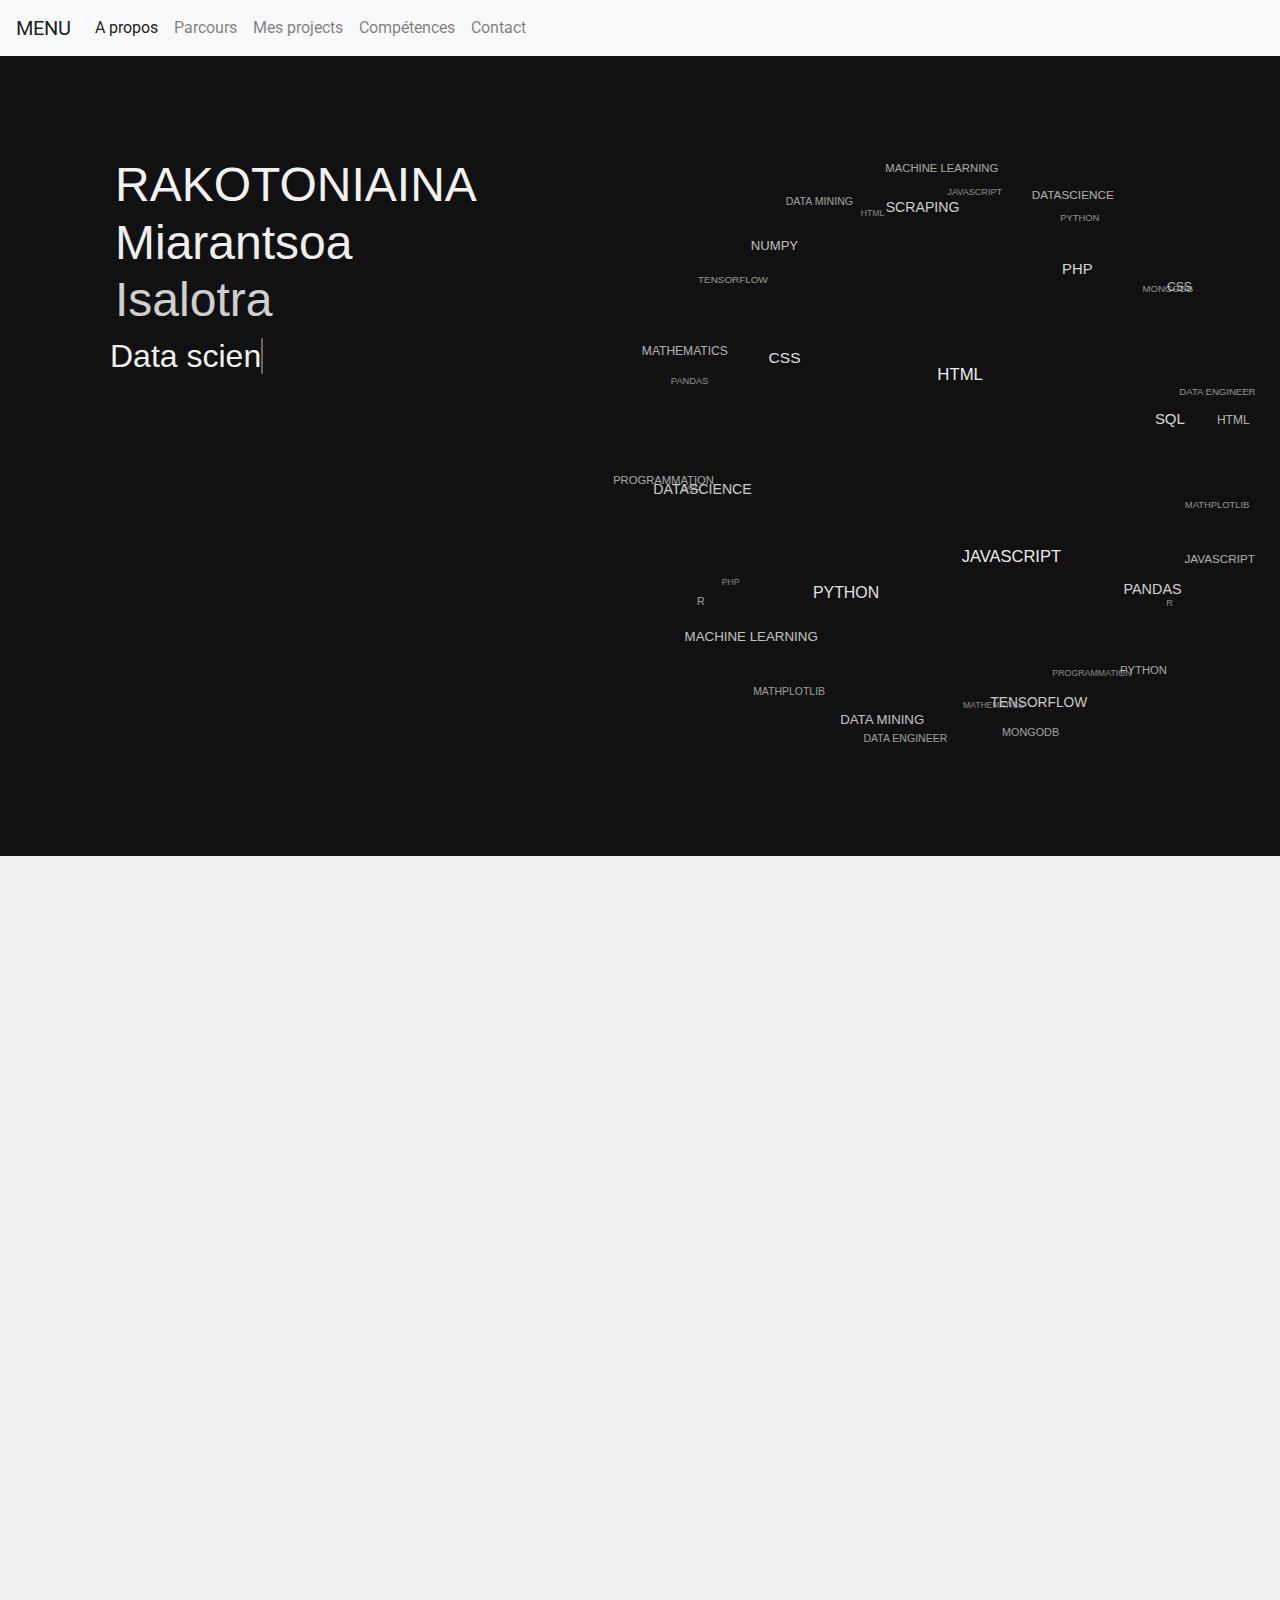
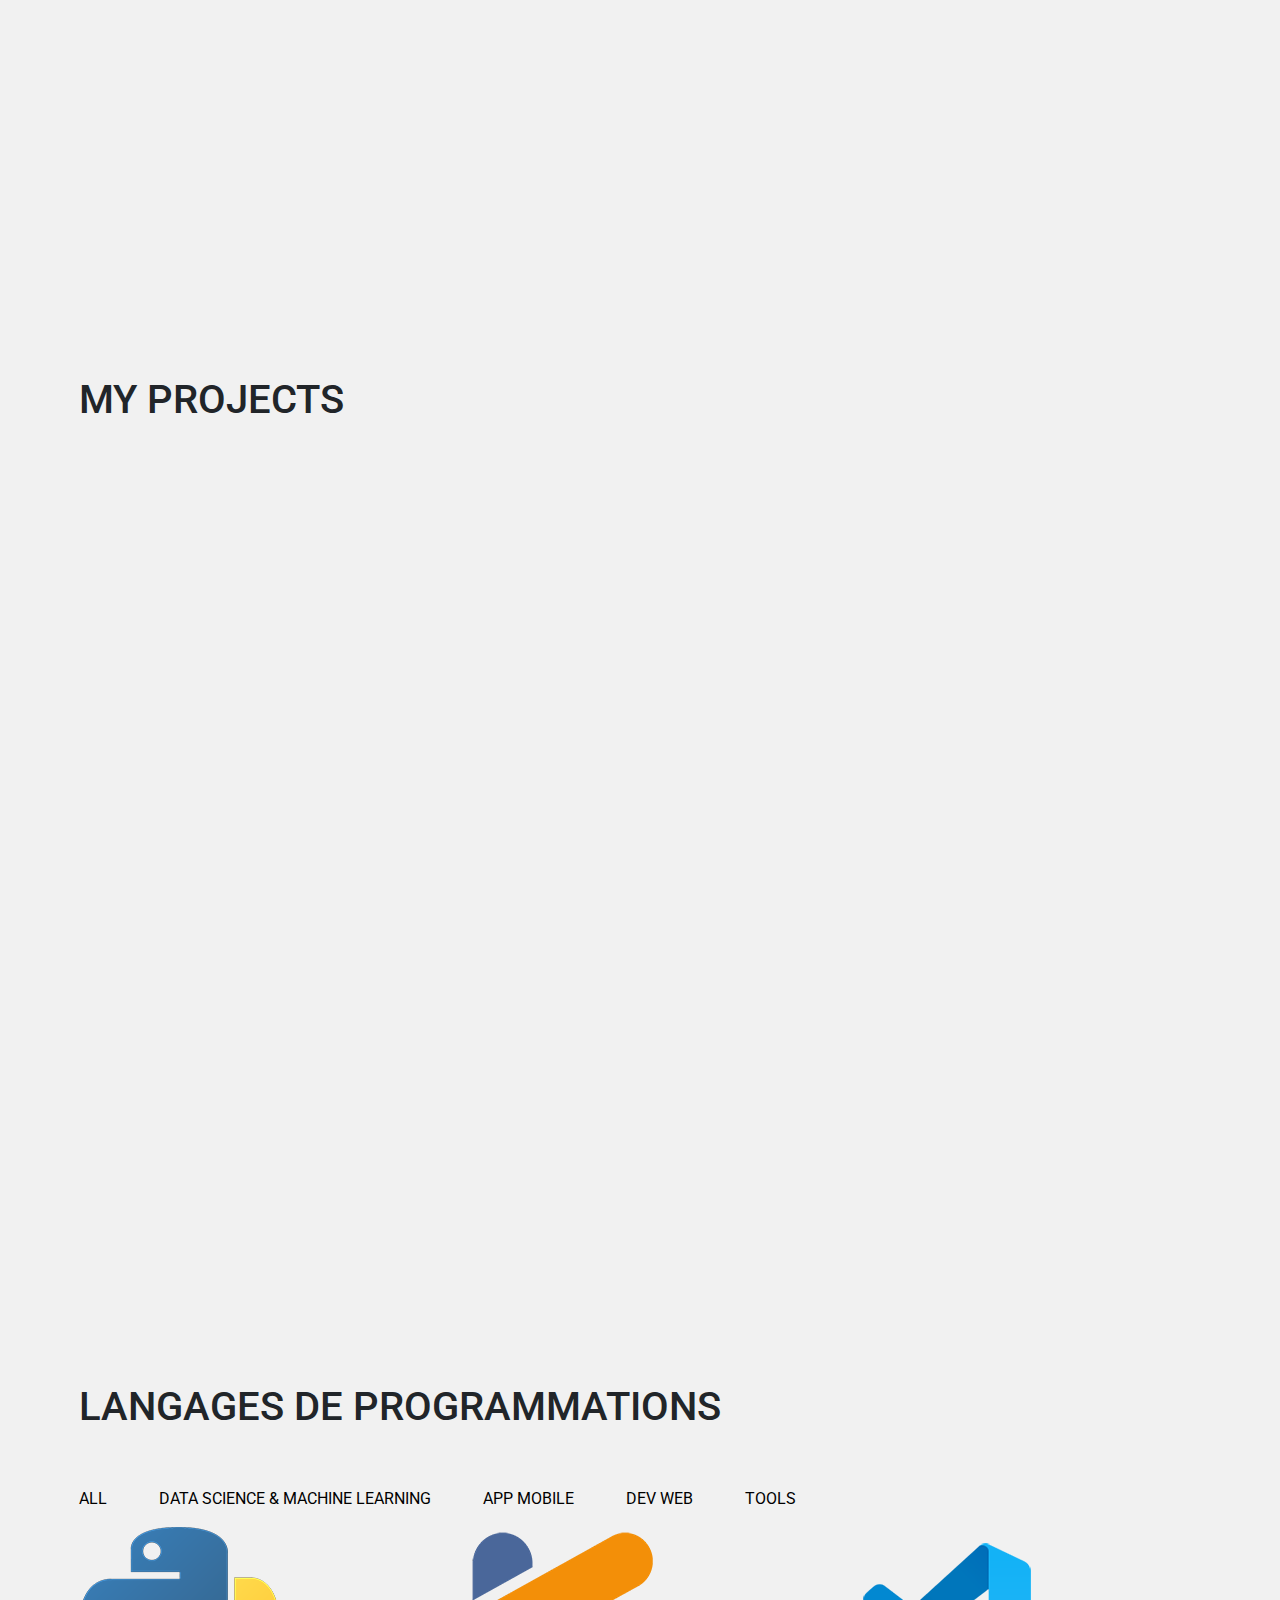
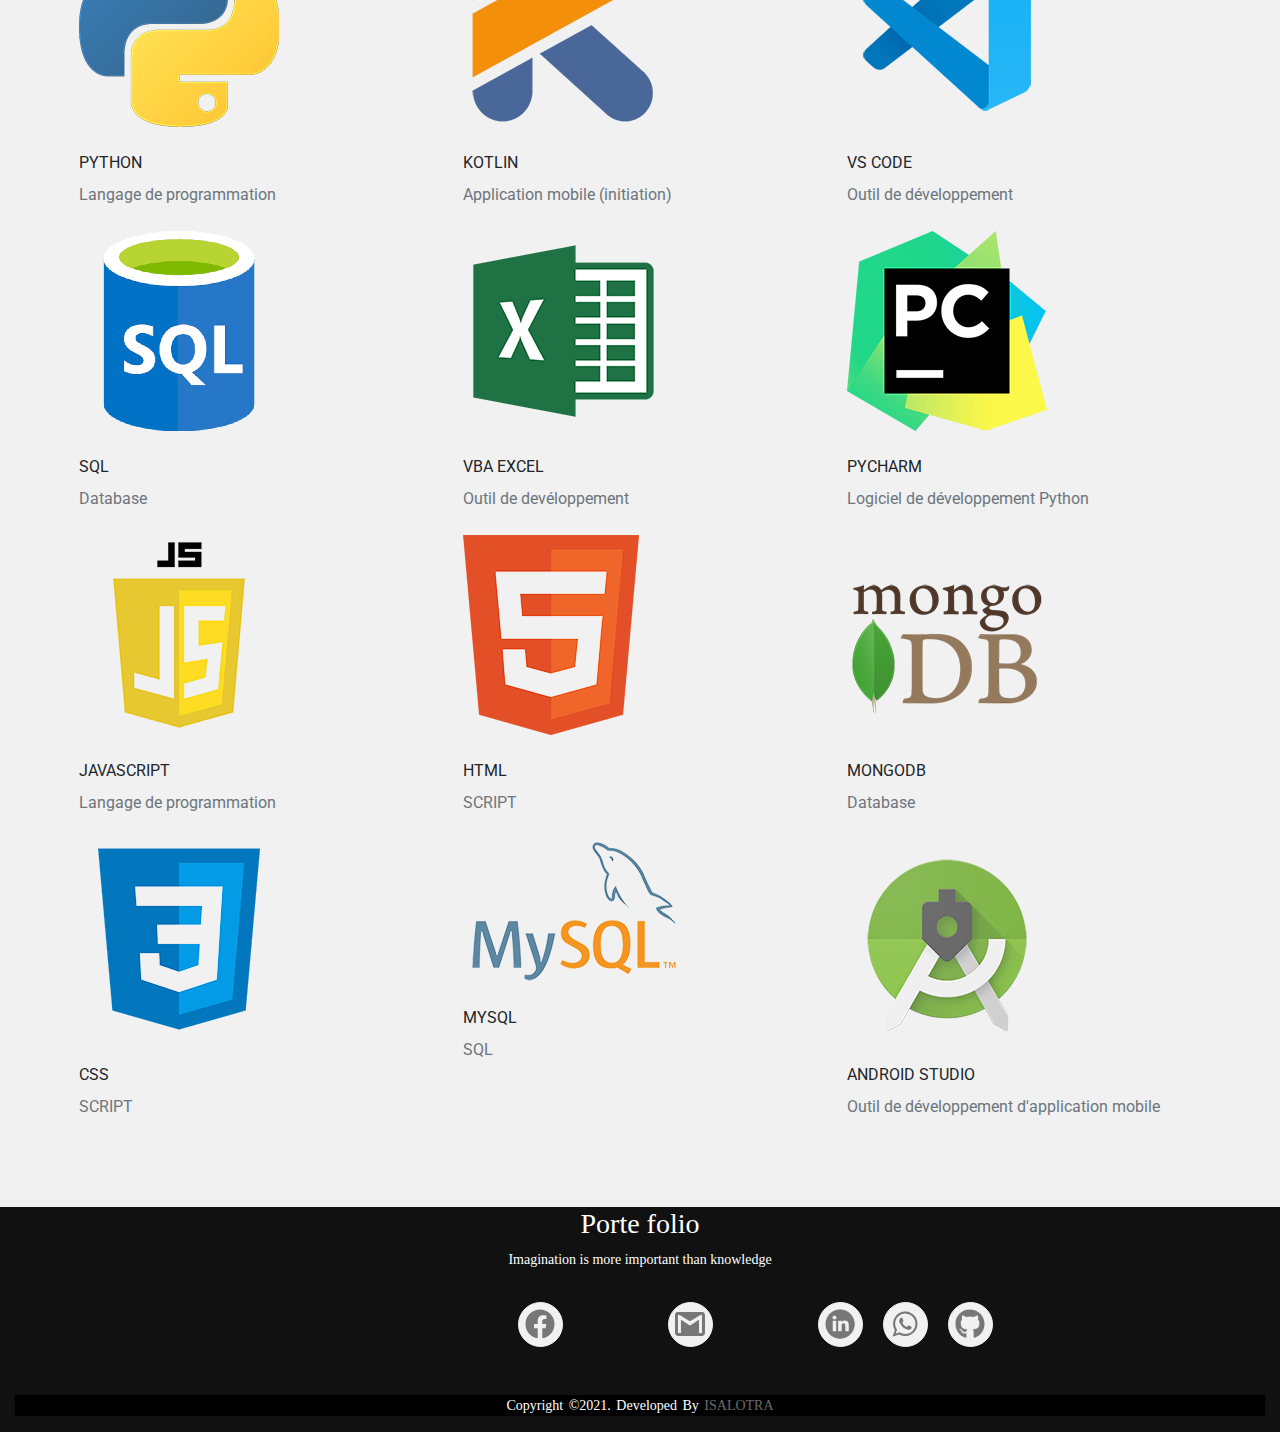
==== DEV/index.html @ fc8922d3 "Add files via upload" ====
<!DOCTYPE html>
<html lang="en">

<head>
    <meta charset="UTF-8">
    <meta name="viewport" content="width=device-width, initial-scale=1.0">
    <meta http-equiv="X-UA-Compatible" content="ie=edge">
    <title>Isalotra</title>
    <link rel="icon" type="image/svg" href="ressources/icone.svg"/>


    <!--  Bootstrap css file  -->
    <link rel="stylesheet" href="./css/bootstrap.min.css">

    <!--  font awesome icons  -->
    <link rel="stylesheet" href="./css/all.min.css">

    <link rel="stylesheet" href="footer.css">

    <!--  custom css file  -->
    <link rel="stylesheet" href="./css/style.css">

    <!-- AOS animation on scorll -->
    <link rel="stylesheet" type="text/css" href="aos/aos.css">
 
    <!--  Responsive css file  -->
    <link rel="stylesheet" href="./css/responsive.css">
    <link rel="stylesheet" type="text/css" href="text-appear/text-appear.css">

    <link href="https://fonts.googleapis.com/css2?family=Roboto&display=swap" rel="stylesheet">
    <script type="text/javascript" src="jquery-latest.min.js"></script>
    <script type="text/javascript" src="tagcloud.jquery.js"></script>

    <script type="text/javascript">
        var settings = {
        //height taille sphere
        height: 800,
        //width sphere
        width: 800,
        //rayon du sphere
        radius: 250,
        //vitesse de rotation
        speed: 0.2,
        //lenteur rotation du sphère
        slower: 0.999,
        //delais entre update et position
        timer: 20,
        //dépendance d'une taille de police sur l'axe Z
        fontMultiplier: 17,
        //balise les styles css au survol
        hoverStyle: {
            border: 'none',
            color: '#0b2e6f'
        },
        //étiqueter les styles css lors de la sortie de la souris
        mouseOutStyle: {
            border: '',
            color: ''
        }
        };
        $(document).ready(function(){
            $('#tagcloud').tagoSphere(settings);
        });
    </script>

</head>

<body>
    <!--  ======================= Start Main Area ================================ -->
    <main class="site-main">

        <!--  ======================= Barre de navigation =======================  -->
        <nav class="navbar navbar-expand-lg navbar-light bg-light">
            <a class="navbar-brand" href="#">MENU</a>
            <button class="navbar-toggler" type="button" data-toggle="collapse" data-target="#navbarNavAltMarkup" aria-controls="navbarNavAltMarkup" aria-expanded="false" aria-label="Toggle navigation">
                <span class="navbar-toggler-icon"></span>
            </button>
            <div class="collapse navbar-collapse" id="navbarNavAltMarkup">
                <div class="navbar-nav">
                    <a class="nav-item nav-link active" href="#apropos">A propos <span class="sr-only">(current)</span></a>
                    <a class="nav-item nav-link" href="#parcours">Parcours</a>
                    <a class="nav-item nav-link" href="#project">Mes projects</a>
                    <a class="nav-item nav-link" href="#competence">Compétences</a>
                    <a class="nav-item nav-link" href="#contact">Contact</a>
                </div>
            </div>
        </nav>  
        <!--  ======================= Start Banner Area =======================  -->
        <section class="site-banner">
                <div class="container-fluid">
                    <div class="row ">
                        <div class="col-lg-5 col-md-12 site-title">
                            <h1><span>RAKOTONIAINA</span><span><br>Miarantsoa </span><span>Isalotra </span></h1>
                            <div class="col-lg-12 col-md-12 site-title">   
                                <h2>
                                    <span
                                       class="txt-rotate"
                                       data-period="2000"
                                       data-rotate='[ "Data scientist", "Sortant de l&#39ESPA.", "Developer freelancer", "Programmeur", "Dynamique et motivé." ]'>
                                    </span>
                                </h2>
                            </div>
                        </div>
                        <div class="col-lg-7 col-md-12">
                            <div class="head">
                                <div id="tagcloud">
                                    <ul>
                                        <li><a href="#">PYTHON</a></li>
                                        <li><a href="#">JAVASCRIPT</a></li>
                                        <li><a href="#">HTML</a></li>
                                        <li><a href="#">CSS</a></li>
                                        <li><a href="#">DATASCIENCE</a></li>
                                        <li><a href="#">MACHINE LEARNING</a></li>
                                        <li><a href="#">DATA MINING</a></li>
                                        <li><a href="#">TENSORFLOW</a></li>
                                        <li><a href="#">PANDAS</a></li>
                                        <li><a href="#">SQL</a></li>
                                        <li><a href="#">PHP</a></li>
                                        <li><a href="#">SCRAPING</a></li>
                                        <li><a href="#">NUMPY</a></li>
                                        <li><a href="#">MATHEMATICS</a></li>
                                        <li><a href="#">PROGRAMMATION</a></li>
                                        <li><a href="#">R</a></li>
                                        <li><a href="#">MATHPLOTLIB</a></li>
                                        <li><a href="#">DATA ENGINEER</a></li>
                                        <li><a href="#">MONGODB</a></li>
                                      
                                        <li><a href="#">PYTHON</a></li>
                                        <li><a href="#">JAVASCRIPT</a></li>
                                        <li><a href="#">HTML</a></li>
                                        <li><a href="#">CSS</a></li>
                                        <li><a href="#">DATASCIENCE</a></li>
                                        <li><a href="#">MACHINE LEARNING</a></li>
                                        <li><a href="#">DATA MINING</a></li>
                                        <li><a href="#">TENSORFLOW</a></li>
                                        <li><a href="#">PANDAS</a></li>
                                        <li><a href="#">SQL</a></li>
                                        <li><a href="#">PHP</a></li>
                                        <li><a href="#">SCRAPING</a></li>
                                        <li><a href="#">NUMPY</a></li>
                                        <li><a href="#">MATHEMATICS</a></li>
                                        <li><a href="#">PROGRAMMATION</a></li>
                                        <li><a href="#">R</a></li>
                                        <li><a href="#">MATHPLOTLIB</a></li>
                                        <li><a href="#">DATA ENGINEER</a></li>
                                        <li><a href="#">MONGODB</a></li>
                                      
                                        <li><a href="#">PYTHON</a></li>
                                        <li><a href="#">JAVASCRIPT</a></li>
                                        <li><a href="#">HTML</a></li>
                                        <li><a href="#">CSS</a></li>
                                        <li><a href="#">DATASCIENCE</a></li>
                                        <li><a href="#">MACHINE LEARNING</a></li>
                                        <li><a href="#">DATA MINING</a></li>
                                        <li><a href="#">TENSORFLOW</a></li>
                                        <li><a href="#">PANDAS</a></li>
                                        <li><a href="#">SQL</a></li>
                                        <li><a href="#">PHP</a></li>
                                        <li><a href="#">SCRAPING</a></li>
                                        <li><a href="#">NUMPY</a></li>
                                        <li><a href="#">MATHEMATICS</a></li>
                                        <li><a href="#">PROGRAMMATION</a></li>
                                        <li><a href="#">R</a></li>
                                        <li><a href="#">MATHPLOTLIB</a></li>
                                        <li><a href="#">DATA ENGINEER</a></li>
                                        <li><a href="#">MONGODB</a></li>

                                        <li><a href="#">PYTHON</a></li>
                                        <li><a href="#">JAVASCRIPT</a></li>
                                        <li><a href="#">HTML</a></li>
                                        <li><a href="#">CSS</a></li>
                                        <li><a href="#">DATASCIENCE</a></li>
                                        <li><a href="#">MACHINE LEARNING</a></li>
                                        <li><a href="#">DATA MINING</a></li>
                                        <li><a href="#">TENSORFLOW</a></li>
                                        <li><a href="#">PANDAS</a></li>
                                        <li><a href="#">SQL</a></li>
                                        <li><a href="#">PHP</a></li>
                                        <li><a href="#">SCRAPING</a></li>
                                        <li><a href="#">NUMPY</a></li>
                                        <li><a href="#">MATHEMATICS</a></li>
                                        <li><a href="#">PROGRAMMATION</a></li>
                                        <li><a href="#">R</a></li>
                                        <li><a href="#">MATHPLOTLIB</a></li>
                                        <li><a href="#">DATA ENGINEER</a></li>
                                        <li><a href="#">MONGODB</a></li>

                                        
                                        
                                    </ul>
                                </div>
                            </div>
                        </div>
                    </div>
                </div>
        </section>
        <!--  ======================= End Banner Area =======================  -->

        <!--  ========================= About Area ==========================  -->

        <section class="about-area">
            <div class="container-fluid">
                <div class="row">
                    <div class="col-lg-6 col-md-12" data-aos="fade-up" data-aos-duration="700" data-aos-offset="300">
                        <div class="about-image">
                            <img src="./img/about-us.png" alt="About us" class="img-fluid">
                        </div>
                    </div>
                    <div class="col-lg-6 col-md-12 about-title" data-aos="fade-down" data-aos-duration="700" data-aos-offset="300">
                        <h2 class="text-uppercase pt-5" id="apropos">
                            <span>A PROPOS</span>
                        </h2>
                        <div class="paragraph py-4 w-75">
                            <p class="param">
                                J'ai suivi une formation d'ingénieur en génie électrique de l'Ecole Supérieure Polytechnique d'Antananarivo.
                                A part mes connaissance ascquis pendant mes formations d'ingénieur, j'ai suivi des formations en linge en python, en data science, en data mining et en data engineer dans des sites comme UDEMY, PIRPLE.
                                Je suis freelancer dans nombreux sites de freelance comme codeur.com, freelancer.com et 5euros.com.

                            </p>
                            <p class="param">
                                Passionné par le monde de l'informatique et des technologie moderne, je suis motivé à intégrer dans une société qui évolue dans ce domaine
                            </p>
                        </div>
                    </div>
                </div>
            </div>
        </section>


        <section class="about-area">
            <div class="container-fluid">
                <div class="row">
                    <div class="col-lg-6 col-md-12 about-title" data-aos="fade-down" data-aos-duration="700" data-aos-offset="350">
                        <h2 class="text-uppercase pt-5" id="parcours">
                            <span>PARCOURS</span>
                        </h2>
                        <div class="paragraph py-4 w-75">
                            <p class="param">
                                Pour forger mes connaissances acquis durant mes études universitaires, j'ai suivant des cours en ligne dans des sites réconnus mondialement (UDEMY, PIRPLE)
                            </p>
                            <p class="param">
                             J'ai réalisé de nombreux projet en data science, en python et eventuellement en javascipt: jeux 2D en python, prediction prix de vente des maisons, prédictions prix de vente des voitures, porte folio, jeux de carte multijoueur avec python (console)
                               
                            </p>
                        </div>
                    </div>
                    <div class="col-lg-6 col-md-12" data-aos="fade-up" data-aos-duration="700" data-aos-offset="350">
                        <div class="about-image2">
                            <img src="./img/angrenage (1).png" alt="About us" class="img-fluid">
                        </div>
                    </div>
                </div>
            </div>
        </section>

        <!--  ========================= Project Area ==========================  -->
        <section class="my-project">
            <div class="container">
                <div class="project-title pb-5">
                    <h1 class="text-uppercase title-h1" id="project">MY PROJECTS</h1>
                </div>
                <div class="container-fluid">
                    <div class="row">
                        <div class="col-lg-6 col-md-12 " data-aos="zoom-out" data-aos-duration="600" data-aos-offset="350">
                            <h2 class="text-datascience">SITE WEB</h2>
                                <h3 class="title-project">MON PORTEFOLIO</h3>
                        
                            <p>
                                <img src="project/portefolio.jpg">
                            </p>
                            <p>
                                <button id="project1">Cliquer ici pour plus d'info</button>
                            </p>
                             
                            <div id="text-project1">
                                <p>J'ai crée mon propre portefolio pour la visibilité de mes projets et mes compétences.
                                    C'est un site web dynamique où on trouve les "text cloud", l'isotrope...
                                    Pour la réalisation de ce projet, j'ai utilisé différents langages informatiques et script comme:
                                    <ul class="list-lang">
                                        <li>HTML</li>
                                        <li>CSS</li>
                                        <li>BOOTSTRAP</li>
                                        <li>JAVASCRIPT</li>
                                        <li>JQUERY</li>
                                        <li>AOS</li>
                                    </ul>
                                    <a href="isalotra.github.io" target="_blank">Cliquez ici pour allez dans le projet</a>
                                </p>
                            </div>
                        </div>
                        <div class="col-lg-6 col-md-12 " data-aos="zoom-out" data-aos-duration="600" data-aos-offset="350">
                                <h2 class="text-datascience">PYTHON</h2>
                                    <h3 class="title-project">PONCTUALITÉ DES AVIONS (Freelance)</h3>
                            
                                <p>
                                    <img src="project/projet_graphe.jpg">
                                </p>
                                
                                <p>
                                    <button id="project2">Cliquer ici pour plus d'info</button>
                                </p>
                                 
                                <div id="text-project2">
                                    <p>Ce projet est un problème en que j'ai résolu grâce à python, un marché que j'ai obtenu par un client dans le site freelance 5euros.com.
                                        Ce projet choisi l'aéroport de Paris en fonction des déstinations (calculer à partir de la durée moyenne des vols).

                                        Pour la réalisation de ce projet, j'ai utilisé différents bibliothèques python comme:
                                        <ul class="list-lang">
                                            <li>NUMPY</li>
                                            <li>MATPLOTLIB</li>
                                            <li>PANDAS</li>
                                            <li>SPICY</li>
                                            <li>NETWORKX</li>
                                        </ul>
                                    </p>
                                </div>
                            </div>
                        </div>
                    </div>

                    <div class="container-fluid">
                    <div class="row">
                        <div class="col-lg-6 col-md-12 " data-aos="zoom-out" data-aos-duration="600" data-aos-offset="90">
                            <h2 class="text-datascience">DATA SCIENCE</h2>
                                <h3 class="title-project">PREDICTION DE PRIX DE VOITURES</h3>
                        
                            <p>
                                <img src="project/pred_voiture.jpg">
                            </p>

                            
                            <p>
                                <button id="project3">Cliquer ici pour plus d'info</button>
                            </p>
                             
                            <div id="text-project3">
                                <p>C'est un problème de regression linéaire en data science.
                                    Pour la réalisation de ce projet, j'ai utilisé différents bibliothèques python comme:
                                    <ul class="list-lang">
                                        <li>PANDAS</li>
                                        <li>NUMPY</li>
                                        <li>SKLEARN</li>
                                        <li>MATPLOTLIB</li>
                                    </ul>
                                </p>
                            </div>
                        </div>
                        <div class="col-lg-6 col-md-12 " data-aos="zoom-out" data-aos-duration="600" data-aos-offset="90">
                                <h2 class="text-datascience">DATA SCIENCE</h2>
                                    <h3 class="title-project">PREDICTION DE PRIX DE MAISONS</h3>
                            
                                <p>
                                    <img src="project/pred_maison.jpg">
                                </p>
                                
                                <p>
                                    <button id="project4">Cliquer ici pour plus d'info</button>
                                </p>
                                 
                                <div id="text-project4">
                                    <p>C'est un problème de regression linéaire en data science.
                                    Pour la réalisation de ce projet, j'ai utilisé différents bibliothèques python comme:
                                    <ul class="list-lang">
                                        <li>PANDAS</li>
                                        <li>NUMPY</li>
                                        <li>SKLEARN</li>
                                        <li>MATPLOTLIB</li>
                                    </ul>
                                </p>
                                </div>
                            </div>


                     <div class="container-fluid">
                    <div class="row">
                        <div class="col-lg-6 col-md-12 " data-aos="zoom-out" data-aos-duration="600" data-aos-offset="90">
                            <h2 class="text-datascience">PYGAME (PYTHON)</h2>
                                <h3 class="title-project">JEU VIDÉO 2D</h3>
                        
                            <p>
                                <img src="project/jeu.png">
                            </p>

                            
                            <p>
                                <button id="project5">Cliquer ici pour plus d'info</button>
                            </p>
                             
                            <div id="text-project5">
                                <p>C'est un jeu 2D que j'ai conçu grace à Pygame qui est une librairie de Python pour faire des jeu
                                    Pour la réalisation de ce projet, j'ai utilisé différents bibliothèques python comme:
                                    <ul class="list-lang">
                                        <li>PYTHON</li>
                                        <li>PYGAME</li>
                                    </ul>
                                </p>
                            </div>
                        </div>
                        <div class="col-lg-6 col-md-12 " data-aos="zoom-out" data-aos-duration="600" data-aos-offset="90">
                                <h2 class="text-datascience">DATA SCIENCE</h2>
                                    <h3 class="title-project">PREDICTION DU MARCHÉ BOUSIER (en cours)</h3>
                            
                                <p>
                                    <img src="project/pred_boursier.png">
                                </p>
                                
                                <p>
                                    <button id="project6">Cliquer ici pour plus d'info</button>
                                </p>
                                 
                                <div id="text-project6">
                                    <p>Ce projet est encore en cours.</p>
                                </div>
                            </div>
            </div>
        </section>
        
        <!--  ======================= End Project Area =============================  -->

        <section class="project-area">
            <div class="container">
                <div class="project-title pb-5">
                    <h1 class="text-uppercase title-h1" id="competence">LANGAGES DE PROGRAMMATIONS</h1>
                </div>

                <div class="button-group">
                    <button type="button" class="active" id="btn1" data-filter="*">ALL</button>
                    <button type="button" data-filter=".popular">DATA SCIENCE & MACHINE LEARNING</button>
                    <button type="button" data-filter=".latest">APP MOBILE</button>
                    <button type="button" data-filter=".following">DEV WEB</button>
                    <button type="button" data-filter=".tools">TOOLS</button>
                </div>
                <div>
                    <p>


                    </p>
                </div>
                <div class="row grid">
                    <div class="col-lg-4 col-md-6 col-sm-12 element-item popular">
                        <div class="our-project">
                            <div class="img">
                                <a class="test-popup-link" href="./img/portfolio/p1.jpg">
                                    <img src="./img-langage/python.png" alt="portfolio-1" class="img-fluid">
                                </a>
                            </div>
                            <div class="title py-4">
                                <h4 class="text-uppercase">PYTHON</h4>
                                <span class="text-secondary">Langage de programmation</span>
                            </div>
                        </div>
                    </div>
                    <div class="col-lg-4 col-md-6 col-sm-12 element-item latest">
                        <div class="our-project">
                            <div class="img">
                                <a class="test-popup-link" href="./img/portfolio/p4.jpg">
                                    <img src="./img-langage/kotlin.png" alt="portfolio-4" class="img-fluid">
                                </a>
                            </div>
                            <div class="title py-4">
                                <h4 class="text-uppercase">KOTLIN</h4>
                                <span class="text-secondary">Application mobile (initiation)</span>
                            </div>
                        </div>
                    </div>
                    <div class="col-lg-4 col-md-6 col-sm-12 element-item tools">
                        <div class="our-project">
                            <div class="img">
                                <a class="test-popup-link" href="./img/portfolio/p2.jpg">
                                    <img src="./img-langage/vscode.png" alt="portfolio-2" class="img-fluid">
                                </a>
                            </div>
                            <div class="title py-4">
                                <h4 class="text-uppercase">VS CODE</h4>
                                <span class="text-secondary">Outil de développement</span>
                            </div>
                        </div>
                    </div>
                    <div class="col-lg-4 col-md-6 col-sm-12 element-item popular">
                        <div class="our-project">
                            <div class="img">
                                <a class="test-popup-link" href="./img/portfolio/p3.jpg">
                                    <img src="./img-langage/sql.png" alt="portfolio-3" class="img-fluid">
                                </a>
                            </div>
                            <div class="title py-4">
                                <h4 class="text-uppercase">SQL</h4>
                                <span class="text-secondary">Database</span>
                            </div>
                        </div>
                    </div>
                    <div class="col-lg-4 col-md-6 col-sm-12 element-item popular">
                        <div class="our-project">
                            <div class="img">
                                <a class="test-popup-link" href="./img/portfolio/p4.jpg">
                                    <img src="./img-langage/excel.png" alt="portfolio-4" class="img-fluid">
                                </a>
                            </div>
                            <div class="title py-4">
                                <h4 class="text-uppercase">VBA EXCEL</h4>
                                <span class="text-secondary">Outil de devéloppement</span>
                            </div>
                        </div>
                    </div>
                    <div class="col-lg-4 col-md-6 col-sm-12 element-item tools">
                        <div class="our-project">
                            <div class="img">
                                <a class="test-popup-link" href="./img/portfolio/p2.jpg">
                                    <img src="./img-langage/pycharm.png" alt="portfolio-2" class="img-fluid">
                                </a>
                            </div>
                            <div class="title py-4">
                                <h4 class="text-uppercase">PYCHARM</h4>
                                <span class="text-secondary">Logiciel de développement Python</span>
                            </div>
                        </div>
                    </div>
                    <div class="col-lg-4 col-md-6 col-sm-12 element-item following">
                        <div class="our-project">
                            <div class="img">
                                <a class="test-popup-link" href="./img/portfolio/p6.jpg">
                                    <img src="./img-langage/js.png" alt="portfolio-6" class="img-fluid">
                                </a>
                            </div>
                            <div class="title py-4">
                                <h4 class="text-uppercase">JAVASCRIPT</h4>
                                <span class="text-secondary">Langage de programmation</span>
                            </div>
                        </div>
                    </div>
                    <div class="col-lg-4 col-md-6 col-sm-12 element-item following">
                        <div class="our-project">
                            <div class="img">
                                <a class="test-popup-link" href="./img/portfolio/p7.jpg">
                                    <img src="./img-langage/html.png" alt="portfolio-7" class="img-fluid">
                                </a>
                            </div>
                            <div class="title py-4">
                                <h4 class="text-uppercase">HTML</h4>
                                <span class="text-secondary">SCRIPT</span>
                            </div>
                        </div>
                    </div>
                    <div class="col-lg-4 col-md-6 col-sm-12 element-item popular">
                        <div class="our-project">
                            <div class="img">
                                <a class="test-popup-link" href="./img/portfolio/p8.jpg">
                                    <img src="./img-langage/mongodb.png" alt="portfolio-8" class="img-fluid">
                                </a>
                            </div>
                            <div class="title py-4">
                                <h4 class="text-uppercase">MONGODB</h4>
                                <span class="text-secondary">Database</span>
                            </div>
                        </div>
                    </div>
                    <div class="col-lg-4 col-md-6 col-sm-12 element-item following">
                        <div class="our-project">
                            <div class="img">
                                <a class="test-popup-link" href="./img/portfolio/p7.jpg">
                                    <img src="./img-langage/css.png" alt="portfolio-7" class="img-fluid">
                                </a>
                            </div>
                            <div class="title py-4">
                                <h4 class="text-uppercase">CSS</h4>
                                <span class="text-secondary">SCRIPT</span>
                            </div>
                        </div>
                    </div>
                    <div class="col-lg-4 col-md-6 col-sm-12 element-item tools">
                        <div class="our-project">
                            <div class="img">
                                <a class="test-popup-link" href="./img/portfolio/p2.jpg">
                                    <img src="./img-langage/mysql.png" alt="portfolio-2" class="img-fluid">
                                </a>
                            </div>
                            <div class="title py-4">
                                <h4 class="text-uppercase">MYSQL</h4>
                                <span class="text-secondary">SQL</span>
                            </div>
                        </div>
                    </div>
                    <div class="col-lg-4 col-md-6 col-sm-12 element-item tools">
                        <div class="our-project">
                            <div class="img">
                                <a class="test-popup-link" href="./img/portfolio/p3.jpg">
                                    <img src="./img-langage/androidstudio.png" alt="portfolio-3" class="img-fluid">
                                </a>
                            </div>
                            <div class="title py-4">
                                <h4 class="text-uppercase">ANDROID STUDIO</h4>
                                <span class="text-secondary">Outil de développement d'application mobile</span>
                            </div>
                        </div>
                    </div>
                </div>
            </div>
        </section>

        <!--  ======================= End Project Area =============================  -->
        
        
       <!--  ======================== About Me Area ==============================  -->

</main>
    <!--  ======================= End Main Area ================================ -->

    <footer>
        <div class="container-fluid">
            <div class="row">
                <div class="col-lg-12 col-md-12">
                    <div class="footer-content">
                        <h3 id="contact">Porte folio</h3>
                        <p>Imagination is more important than knowledge</p>
                        <ul class="socials">
                            <li class="bulle"><a href="https://web.facebook.com/messages/t/100017446234691" target="_blank"><img src="ressources/fb.svg" class="logo-medias"></a></li>
                            <li class="bulle"><a href="mailto:isalotra.kikia@gmail.com" target="_blank"><img src="ressources/gmail.svg" class="logo-medias"></a></li>
                            <li class="bulle"><a href="https://www.linkedin.com/in/isalotra-rakotoniaina-b43932184/" target="_blank"><img src="ressources/linkdin.svg" class="logo-medias"></a></li>
                            <li class="bulle"><a href="https://wa.me/261347406359" target="_blank"><img src="ressources/whatsapp.svg" class="logo-medias"></a></li>
                            <li class="bulle"><a href="https://github.com/isalotra" target="_blank"><img src="ressources/github.svg" class="logo-medias"></a></li>
                        </ul>
                    </div>
                </div>
            </div>
        </div>
        <div class="container-fluid">
            <div class="row">
                <div class="col-lg-12 col-md-12">
                    <div class="footer-bottom">
                        <p>copyright &copy;2021. developed by <span>Isalotra</span></p>
                    </div>
                </div>
            </div> 
        </div>

    </footer>


    <!--  Jquery js file  -->
    <script src="./js/jquery.3.4.1.js"></script>

    <!--  Bootstrap js file  -->
    <script src="./js/bootstrap.min.js"></script>

    <!--  isotope js library  -->
    <script src="./vendor/isotope/isotope.min.js"></script>



    <!--  custom js file  -->
    <script src="js/main.js"></script>

    <script src="https://cdnjs.cloudflare.com/ajax/libs/gsap/3.5.1/gsap.min.js"></script>
    <script src="app.js"></script>
    <script src="text_animation.js"></script>
    <script src="formulaire.js"></script>
    <script src="./text-appear/text-appear.js"></script>

    <script src="aos/aos.js"></script>
    <script type="text/javascript">
        AOS.init();
    </script>
</body>

</html>
---- DEV/footer.css ----
*{
    margin: 0;
    padding: 0;
    box-sizing: border-box;
}
footer{
    background: #111;
    height: auto;
    font-family: "Open Sans";
    color: #fff;
}
.footer-content{
    display: flex;
    align-items: center;
    justify-content: center;
    flex-direction: column;
    text-align: center;
}
.footer-content p{
    font-size: 14px;
}
.socials{
    list-style: none;
    display: flex;
    align-items: center;
    justify-content: center;
    margin: 1rem 0 3rem 0;
}
.socials li{
    margin: 0 10px;
}
.socials a{
    text-decoration: none;
    color: #fff;
}
.socials a i{
    font-size: 1.1rem;
    transition: color .4s ease;

}
.socials a:hover i{
    color: aqua;
}

.footer-bottom{
    background: #000;
    text-align: center;
}
.footer-bottom p{
    font-size: 14px;
    word-spacing: 2px;
    text-transform: capitalize;
}
.footer-bottom span{
    text-transform: uppercase;
    opacity: .4;
    font-weight: 200;
}
---- DEV/css/style.css ----
*, ::before, ::after {
    box-sizing: border-box;
    margin: 0;
    padding: 0;
}

/*My code*/

body{
    background-color:#f1f1f1;
}

#tagcloud ul li a{
    color:#f1f1f1;
    font-size: 1em;
    text-decoration: none;
}

.container-first {
    position: absolute;
    top: 15%;
    left: 5%;
}


.container-btns {
    position: relative;
    top: 150px;
}
.btn-first {
    border: 2px solid #f1f1f1;
    outline: none;
    background: transparent;
    font-size: 15px;
    padding: 15px;
    width: 150px;
    color: #f1f1f1;
    cursor: pointer;
}
.btn-first:nth-child(1){
    margin-right: 30px;
}
.btn-first:hover {
    transition: all 0.3s ease-in-out;
    background: #f1f1f1;
    color: #333;
}
.lignes {
    position: absolute;
    top: 6%;
    left: 5%;
}
.l1 {
    width: 250px;
    height: 3px;
    background: #f1f1f1;
    border-radius: 5px;
}
.l2 {
    width: 140px;
    height: 3px;
    background: #f1f1f1;
    border-radius: 5px;
    position: relative;
    top: 20px;
}

.logo {
    position: absolute;
    right: 2.9%;
    top: 4%;
    width: 80px;
    height: 80px;
    cursor: pointer;
}
.medias {
    list-style-type: none;
    position: absolute;
    right: 3.3%;
    top: 50%;
    transform: translateY(-50%);
    display: flex;
    justify-content: center;
    align-items: center;
    flex-direction: column;
}
.bulle {
    width: 45px;
    height: 45px;
    border-radius: 50%;
    border: 1px solid #f1f1f1;
    display: flex;
    justify-content: center;
    align-items: center;
    margin: 6px 0;
    background: #f1f1f1;
    cursor: pointer;
    position: relative;
}

.logo-medias {
    width: 30px;
    height: 30px;
    opacity: 50%;
}
.logo-medias:hover{
    width: 35px;
    height: 35px;
    transition: 500ms;
    opacity: 100%;
}
.presentation{
    position: absolute;
    color: #f1f1f1;
    top: 200%;
    left: 30%;
    font-size: 20px;
}
.pense{
    position: relative;
    left: 120px;
}
.ampoule{
    position: absolute;
    top: 175%;
    left: 60%;
}

.contact-form-body {
	margin-top: 50px;
	padding: 0px 6%;
}

.email, .message {margin: 15px 0px;}
.contact input, .contact textarea {
	width: 100%;
	padding: 10px;
	margin: 3px 0px
}

.submit-contact .btn-border {margin-top: 10px;}

.image-parcours{
      position: absolute;
      left: 60%;
  }

  .site-title h2{
      margin-left: 12%;
  }

  .param{
      text-align: justify;
      font-size:large;
  }



/* End My code */ 

/* Banner Area */ 

.site-main .site-banner {
    background: #111;
    font-family: Arial, Helvetica, sans-serif;
    overflow-x: hidden;
}
.medias {
    list-style-type: none;
    position: absolute;
    right: 3.3%;
    top: 50%;
    transform: translateY(-50%);
    display: flex;
    justify-content: center;
    align-items: center;
    flex-direction: column;

}

.site-main .site-banner .site-title h1{
    margin-top: 100px;
    margin-left: 100px;
    font-size: 3rem;
    color: #f1f1f1;
}

.site-main .site-banner .site-title h2{
    margin-top: 0px;
    margin-left: 80px;
    font-size: 2rem;
    color: #f1f1f1;
}

.site-main .site-banner .banner-image > img{
    padding: 7rem 0;
    width: 90rem;
}



/* End Banner Area */ 

/* Start About Area */ 

.site-main .about-area{
    padding: 8rem 5rem;
}

.site-main .about-area .about-title h2 > span{
    display: block;
    font: normal bold 49px/ 60px var(--roboto);
    letter-spacing: 21px;
}

.site-main .about-area .about-title .paragraph > p{
    padding: .4rem 0;
}

/* End About Area */ 



/* Services Area */ 

.site-main .services-area{
    padding: 7rem 2rem;
}

.site-main .services-area .services-title{
    padding: 0 14rem;
}

.site-main .services-area .services-title h1{
    font-size: 35px;
}

.site-main > .services-area .services{
    background: rgba(248, 252, 253, 0.973);
    padding: 2rem 0;
    width: 16rem;
    margin: 5rem .5rem;
    transition: box-shadow .7s ease;
}

.site-main > .services-area .services:hover{
    box-shadow: var(--box-shadow);
}



/* End Services Area */ 


/* Project Area */ 

.site-main .project-area{
    padding: 4rem 0;
}

.site-main .project-area .button-group button{
    background: transparent;
    border: none;
    font: normal 500 16px/130px var(--roboto);
    text-transform: uppercase;
}
.site-main .project-area .button-group button:hover{
    background-color: lightblue;
    color: #000000;
    transition:0.7s;
}

.site-main .project-area .button-group button + button{
    padding-left: 3rem;
}

.site-main .project-area .grid .our-project > .title h4{
    font: normal 700 25px/12px var(--roboto);
}

.site-main .project-area .grid .our-project .img a:hover img{
    filter: brightness(1.1) drop-shadow(1px 8px 30px #b1afaf);
}


/* End Project Area */ 


/* About Me */ 

.site-main .about-area{
    padding: 1rem 7rem;
    position: relative;
    top: -10%;
}

.site-main .about-area .client{
    background: #ffffff10;
    box-shadow: var(--box-shadow);
    margin: 3rem 0rem;
}

.site-main .about-area .client .client-img{
    padding: 2rem;
}

.site-main .about-area .client .about-client{
    padding-top: 2rem;
}

.site-main .about-area .client .about-client h4{
    font: normal 500 21px/ 20px var(--roboto);
}

.site-main .about-area .client .about-client p{
    font-size: 14px;
}

.site-main .about-area .owl-carousel .owl-item{
    display: flex;
    justify-content: center;
    padding: 0 1.5rem;
}

.site-main .about-area .owl-carousel .owl-dots .owl-dot.active span{
    background: var(--primary-color);
    width: 12px;
    height: 12px;
}



/* End About Me */ 

/* Footer Area */ 

footer.footer-area{
    padding: 5rem 0;
    background: url(../img/footer-bg.png) no-repeat;
}

footer.footer-area .social h5{
    font: normal 500 23px/ 30px var(--roboto);
}

footer.footer-area .social a > i{
    font-size:22px;
    padding: 2rem;
    color: var(--border-color);
}

footer.footer-area .social a:hover > i{
    color: var(--primary-color);
}

.about-image2{
    margin-top: 15%;
    margin-left: 30%;
}

/* End Footer */
---- DEV/css/responsive.css ----
/* if the viewport is equal to 340px or less than that */ 
@media only screen and (max-width: 340px){
    .header_area .main-menu .navbar,
    .header_area .main-menu .navbar .navbar-brand,
    .site-main .subscribe-us-area .subscribe .subscribe-title,
    .site-main .subscribe-us-area .subscribe .subscribe-title p, h4,
    .site-main .services-area,
    .site-main .subscribe-us-area .subscribe
    {
        padding: 2%;
        margin: 0%;
    }

    .site-main .site-banner .site-title h1{
        font-size: 41px;
    }

    .site-main .subscribe-us-area .subscribe form .input-textbox input{
        width: 15rem    !important;
    }

    .site-main > .services-area .services{
        width: 13rem;
    }

}


/* if the viewport is equal to 340px or less than that */ 
@media only screen and (max-width: 792px){
    .site-main .about-area .about-title h2 > span{
        font-size: 31px;
        letter-spacing: 10px;
    }

    .site-main .brand-area .experience-area .years-area{
        padding-left: 1%;
        width: 49%;
    }

    .site-main .brand-area .experience-area .bg-panel{
        margin-left: 30%;
        width: 80%;   
    }

    .site-main .brand-area .experience-area .call-area{
        padding-left: 3%;
    }

    .site-main .project-area .button-group button{
        font: normal 500 18px/40px var(--roboto);
    }

    .site-main .about-area .about-title p{
        padding: 0%;
    }

    .site-main .subscribe-us-area .subscribe form .input-textbox input{
        width: 20rem;
        margin: 5%;
    }
}



/* if the viewport is equal to 1910px or less than that */ 
@media only screen and (max-width: 1910px){
    .header_area .main-menu .navbar{
        padding: 1rem;
    }

    .container{
        max-width: 90%;
    }

    .site-main .brand-area,
    .site-main .services-area .services-title,
    .site-main .about-area{
        padding: 3% 4%;
    }


}
---- DEV/text-appear/text-appear.css ----
#text-project1, #text-project2, #text-project3, #text-project4, #text-project5, #text-project6{
	text-align: justify;
}
#project1, #project2, #project3, #project4, #project5, #project6{
	border: none;
	color: blue;
}
.list-lang{
	margin-left: 50px;
}
.title-project{
	color: red;
}
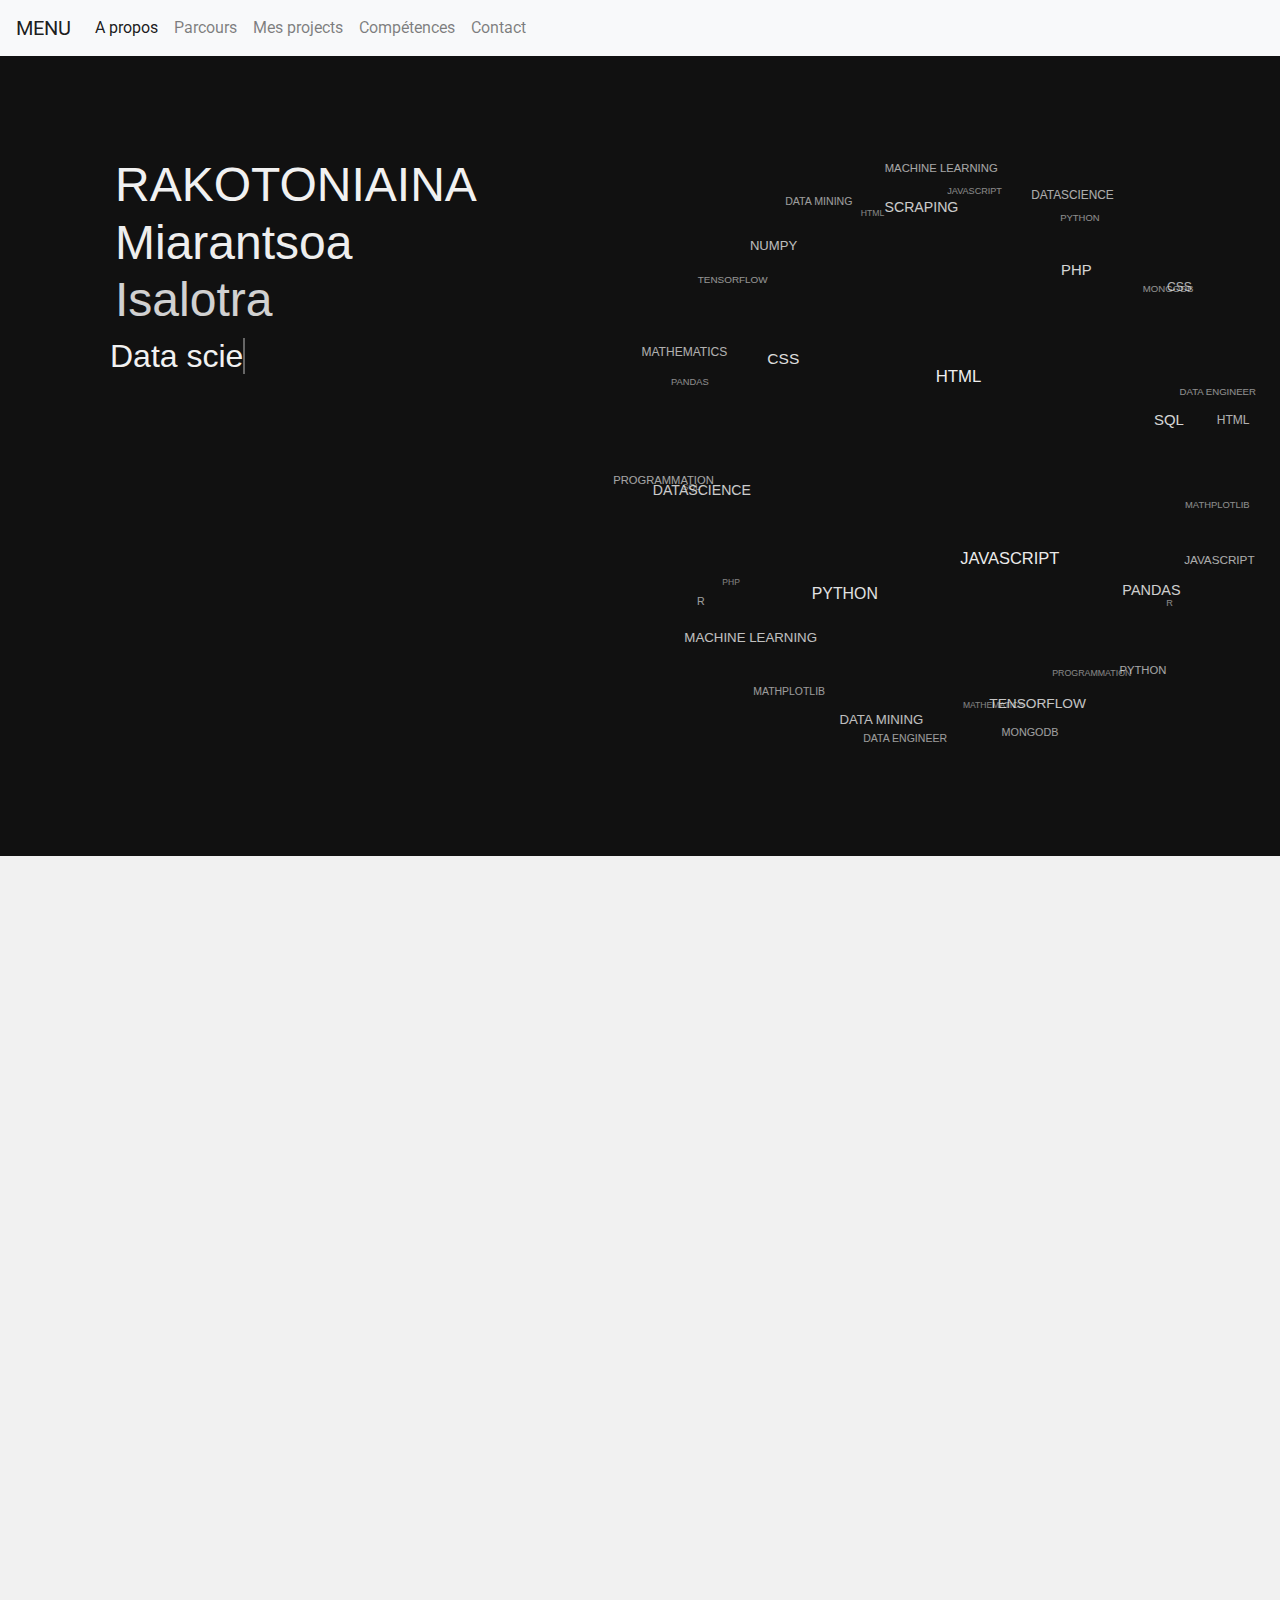
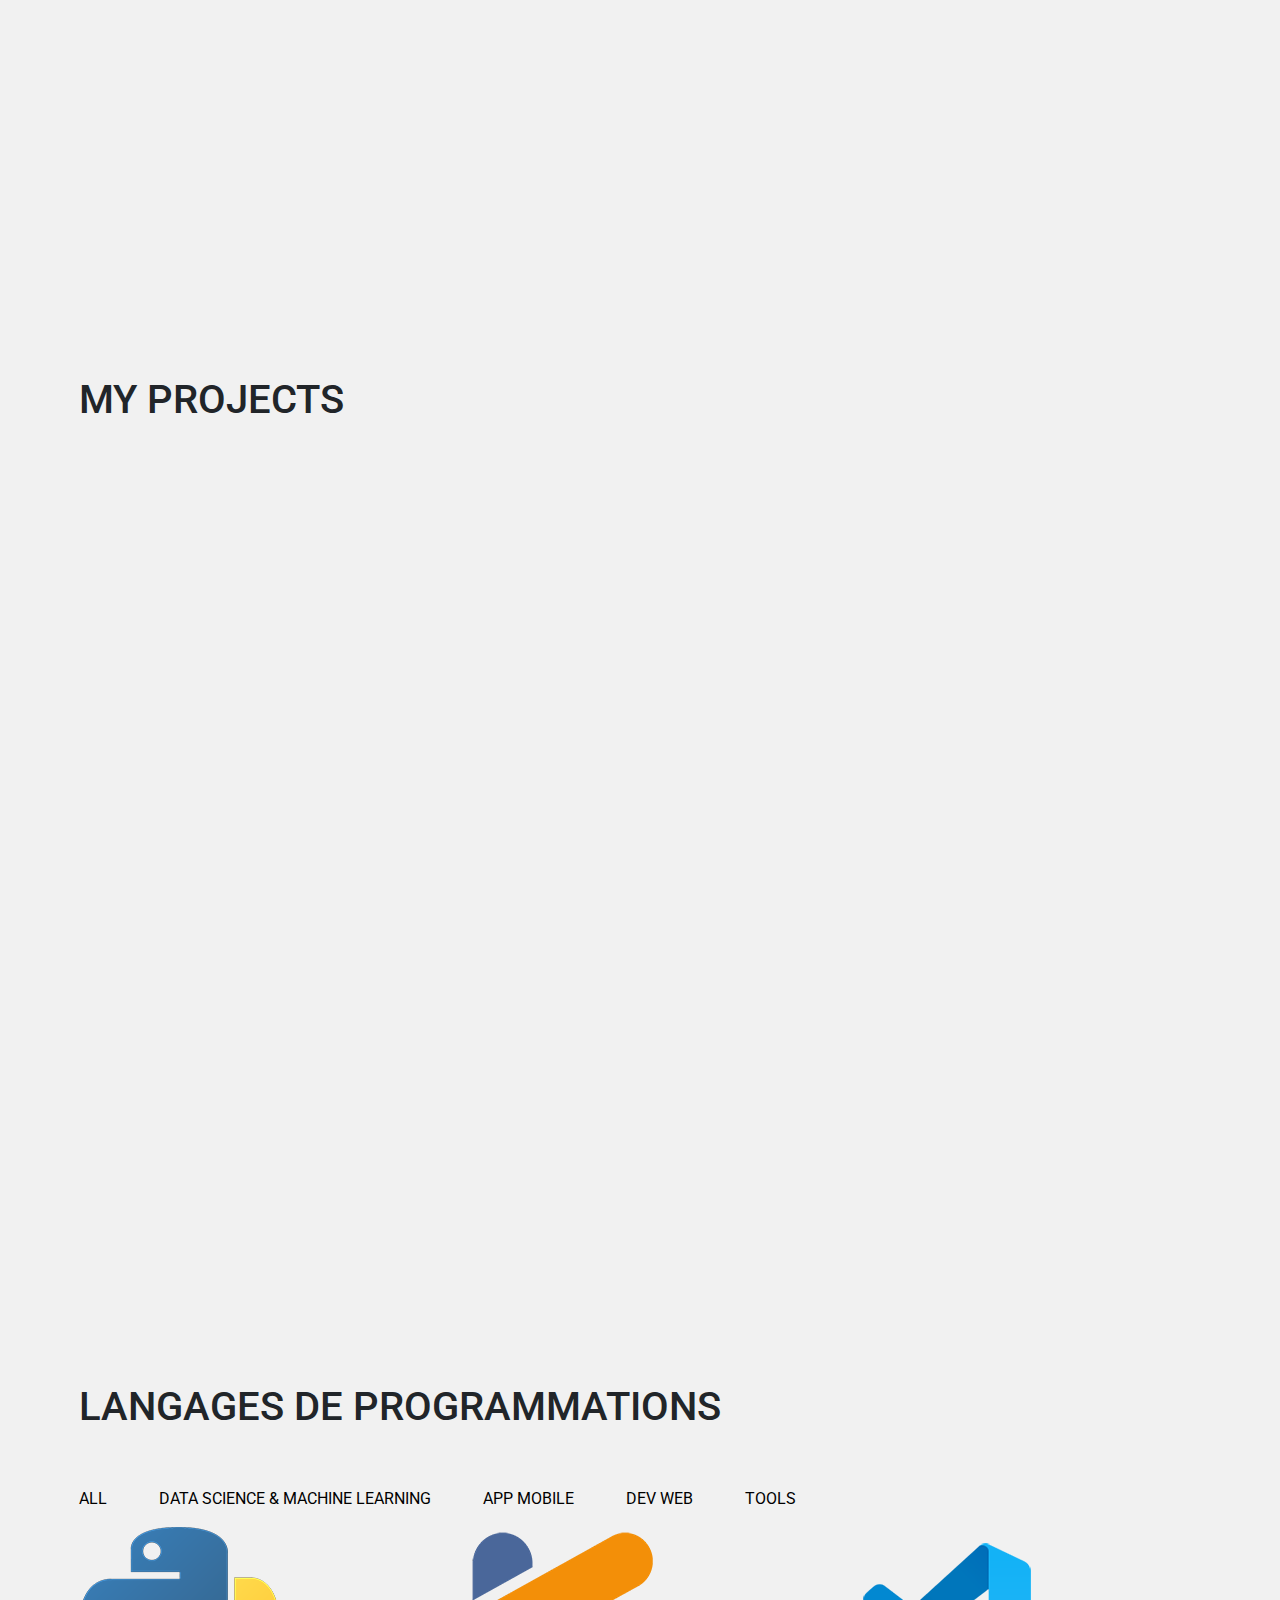
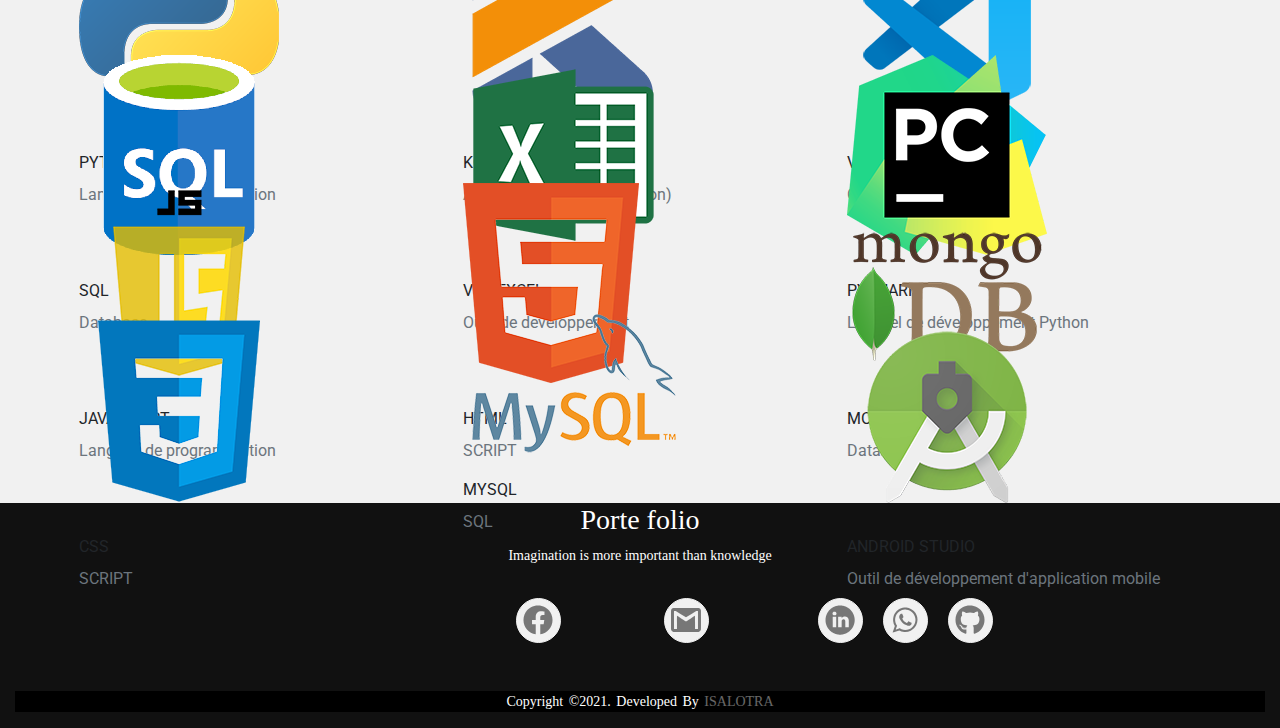
==== commit 29fff29e: "Update index.html" ====
--- a/DEV/index.html
+++ b/DEV/index.html
@@ -284,7 +284,7 @@
                                         <li>JQUERY</li>
                                         <li>AOS</li>
                                     </ul>
-                                    <a href="isalotra.github.io" target="_blank">Cliquez ici pour allez dans le projet</a>
+                                    <a href="https://github.com/isalotra/isalotra.github.io" target="_blank">Cliquez ici pour allez dans le projet</a>
                                 </p>
                             </div>
                         </div>
@@ -312,6 +312,7 @@
                                             <li>SPICY</li>
                                             <li>NETWORKX</li>
                                         </ul>
+                                    <a href="https://github.com/isalotra/avion" target="_blank">Cliquez ici pour allez dans le projet</a>
                                     </p>
                                 </div>
                             </div>
@@ -342,6 +343,7 @@
                                         <li>SKLEARN</li>
                                         <li>MATPLOTLIB</li>
                                     </ul>
+                                <a href="https://github.com/isalotra/pred_voiture" target="_blank">Cliquez ici pour allez dans le projet</a>
                                 </p>
                             </div>
                         </div>
@@ -366,6 +368,7 @@
                                         <li>SKLEARN</li>
                                         <li>MATPLOTLIB</li>
                                     </ul>
+                                    <a href="https://github.com/isalotra/pred_maison" target="_blank">Cliquez ici pour allez dans le projet</a>
                                 </p>
                                 </div>
                             </div>
@@ -393,6 +396,7 @@
                                         <li>PYTHON</li>
                                         <li>PYGAME</li>
                                     </ul>
+                                <a href="https://github.com/isalotra/jeu" target="_blank">Cliquez ici pour allez dans le projet</a>
                                 </p>
                             </div>
                         </div>
@@ -662,4 +666,4 @@
     </script>
 </body>
 
-</html>+</html>
